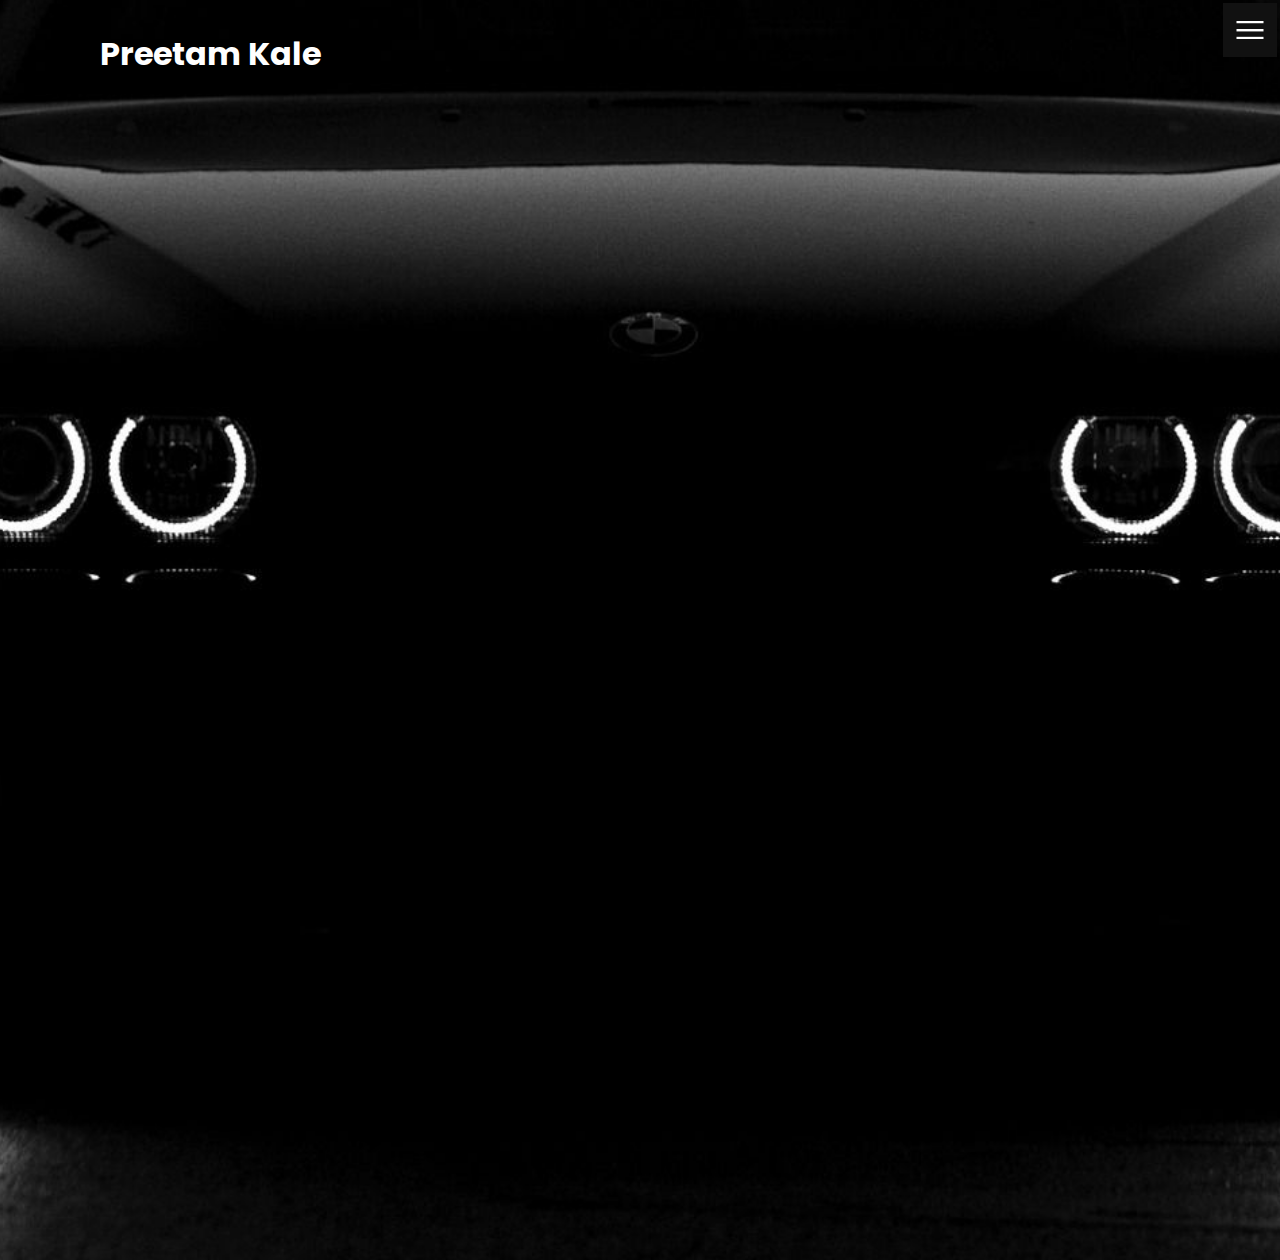
==== index.html @ 9e321c9f "initial commit" ====
<!DOCTYPE html>
<html lang="en">
<head>
    <meta charset="UTF-8">
    <meta http-equiv="X-UA-Compatible" content="IE=edge">
    <meta name="viewport" content="width=device-width, initial-scale=1.0">
    <link rel="stylesheet" href="css/style.css">
    <title>Preetam Kale</title>
</head>
<body>

    <header>

        <!-- <img src="../images/batman-icon-png-12042.png" alt="Batman" class="icon"></div> -->
        
        <!-- <div class="icon"></div> -->
        <div class="logo">Preetam Kale</div>
        <div class="toggle"></div>        
        <div class="navigation">
            <ul>
                <li><a href="index.html">Home</a></li>
                <li><a href="blog.html">Blog</a></li>
                <li><a href="booknotes.html">Book Notes</a></li>
                <li><a href="projects.html">Projects</a></li>
                <li><a href="resume.html">Resume</a></li>
                <li><a href="contact.html">Who am I ?</a></li>
            </ul>
        

        <div class="social-bar">

            <ul>
                <li>
                    <a href="https://instagram.com">
                    <img src="images/instagram.png" target="_blank" alt="instagram"></a>
                </li>

                <li id="linkedin">
                    <a href="https://linkedin.com">
                    <img src="images/linkedin.png" target="_blank" alt="linkedin"></a>
                </li>
            </ul>
            
            <a href="mailto:preetamkale@gmail.com" class="email-icon">
                <img src="images/email.png" alt="email">
            </a>

        </div>
    </div>
        

    </header>

    <section>

        <img src="images/1125053.jpg" class="home-img" alt="">
        <!-- <div class="home-content">
            <h1>We help to achieve <br> your goals</h1>
            <p> Lorem ipsum dolor sit amet consectetur adipisicing elit. 
                Illum saepe, ut deleniti deserunt nesciunt dignissimos facere 
                culpa sequi et veritatis aliquam blanditiis,
                dolor quisquam aliquid itaque modi assumenda eaque obcaecati.
            </p>

            <a href="contact.html" class="btn">Get Started</a>

        </div> -->

    </section>    
    
    <script src="js/script.js"></script>
</body>
</html>
---- css/style.css ----
@import url('https://fonts.googleapis.com/css2?family=Poppins:ital,wght@0,100;0,200;0,300;0,400;0,500;0,600;0,700;0,800;1,100;1,200;1,300&display=swap');


/* variable property. in this case color used can be reused for many elements. 
This way this property becomes configurable. If you want to change, you have to change it in one place*/

:root {
    --primary-color: #111
}

* {
    box-sizing: border-box;
    margin: 0;
    padding: 0;
}

html, body {
    font-family: 'Poppins', sans-serif;
    color: #111;
}


h1 {
    font-size: 30px;
    font-weight: 500;
}

p {
    margin: 20px 0 10px;
    font-size: 1.1rem;  /* by default font size is 16px in body or html and 1.1 rem is 1.1. times 16px*/
}

section {
    
    display: flex;
    height: 100vh;     /*  viewport height of box */
    align-items: center;
    justify-content: center;
    /* padding: 281px; */
}

.btn {
    cursor: pointer;
    display: inline-block;
    background: var(--primary-color);
    color: #fff;
    text-decoration: none;
    padding: 10px 30px;
}

.btn:hover{
    transform: scale(0.98);
}

.logo {
    position: absolute;
    color: #fff;
    top: 30px;
    left: 100px;
    font-size: 2rem;
    font-weight: 700;
    z-index: 20;  /* element is more towards you */
    
}

.logo:hover{
    color: steelblue;
}

/* TOGGLE */

.toggle {

    background: var(--primary-color) url(../images/menu.png);
    position: fixed;
    top:0;
    right:0;
    width: 60px;
    height: 60px;    
    z-index: 20;
    background-size: 30px;
    background-position: center;
    background-repeat: no-repeat;
    cursor: pointer;
    transform: scale(0.90);
}



.toggle:hover {
    transform: scale(0.88);
}

.toggle.active {

    background: var(--primary-color) url(../images/close.png);
    background-size: 25px;
    background-position: center;
    background-repeat: no-repeat;
    transform: scale(0.50)

}


/* HOME PAGE */

.home-content{
    position: relative;
    z-index: 10;
    max-width: 600px;
    
}

.home-img {
    /* background-image: url('images/.home-img.jpg'); */
    /* object-fit: cover; */
    position:absolute;
    /* align-items: center; */
    /* justify-content: center; */
    /* background-size: cover; */
    height: 180%;   /*height of the image changes based on the window size.*/
    /* transform: scale(0.7); */
}


/* NAVIGATION */
.navigation {
    position: fixed;
    top: 0;
    left:  100%;
    width: 100%;
    height: 100%;
    background-color: #0d0d0d;
    z-index: 15;
    display: flex;
    justify-content: center;
    align-items: center;

}

.navigation.active {
    left: 0;
}

.navigation ul {
    position: relative;
}

.navigation ul li {
    position: relative;
    list-style: none;    /*to remove bullet points*/
    text-align: center;    
    
}

.navigation ul li a {
    font-size: 2.2rem;
    text-decoration: none; /* to get rid of the underline*/
    font-weight: 300;
    color: #fff;
}


.navigation ul li a:hover {
    color: steelblue;
}

.navigation .social-bar {
    position: absolute;
    top: 0;
    left: 0;
    width: 60px;
    height: 100%;
    display: flex;
    justify-content: center;
    align-items: center;

}

.navigation .social-bar a {
    display: inline-block;
    transform: scale(0.5);
}

.navigation .email-icon {
    position: absolute;
    bottom: 20px;
    transform: scale(0.5);
}




@media (max-width: 1068px) {
    .home-img {
        display: none;
    }

    .logo {
        top: 10px;
        left: 40px;
        font-size: 1.5rem;
    }

    .navigation ul li a {
        font-size: 1.5rem;
    }

    

}
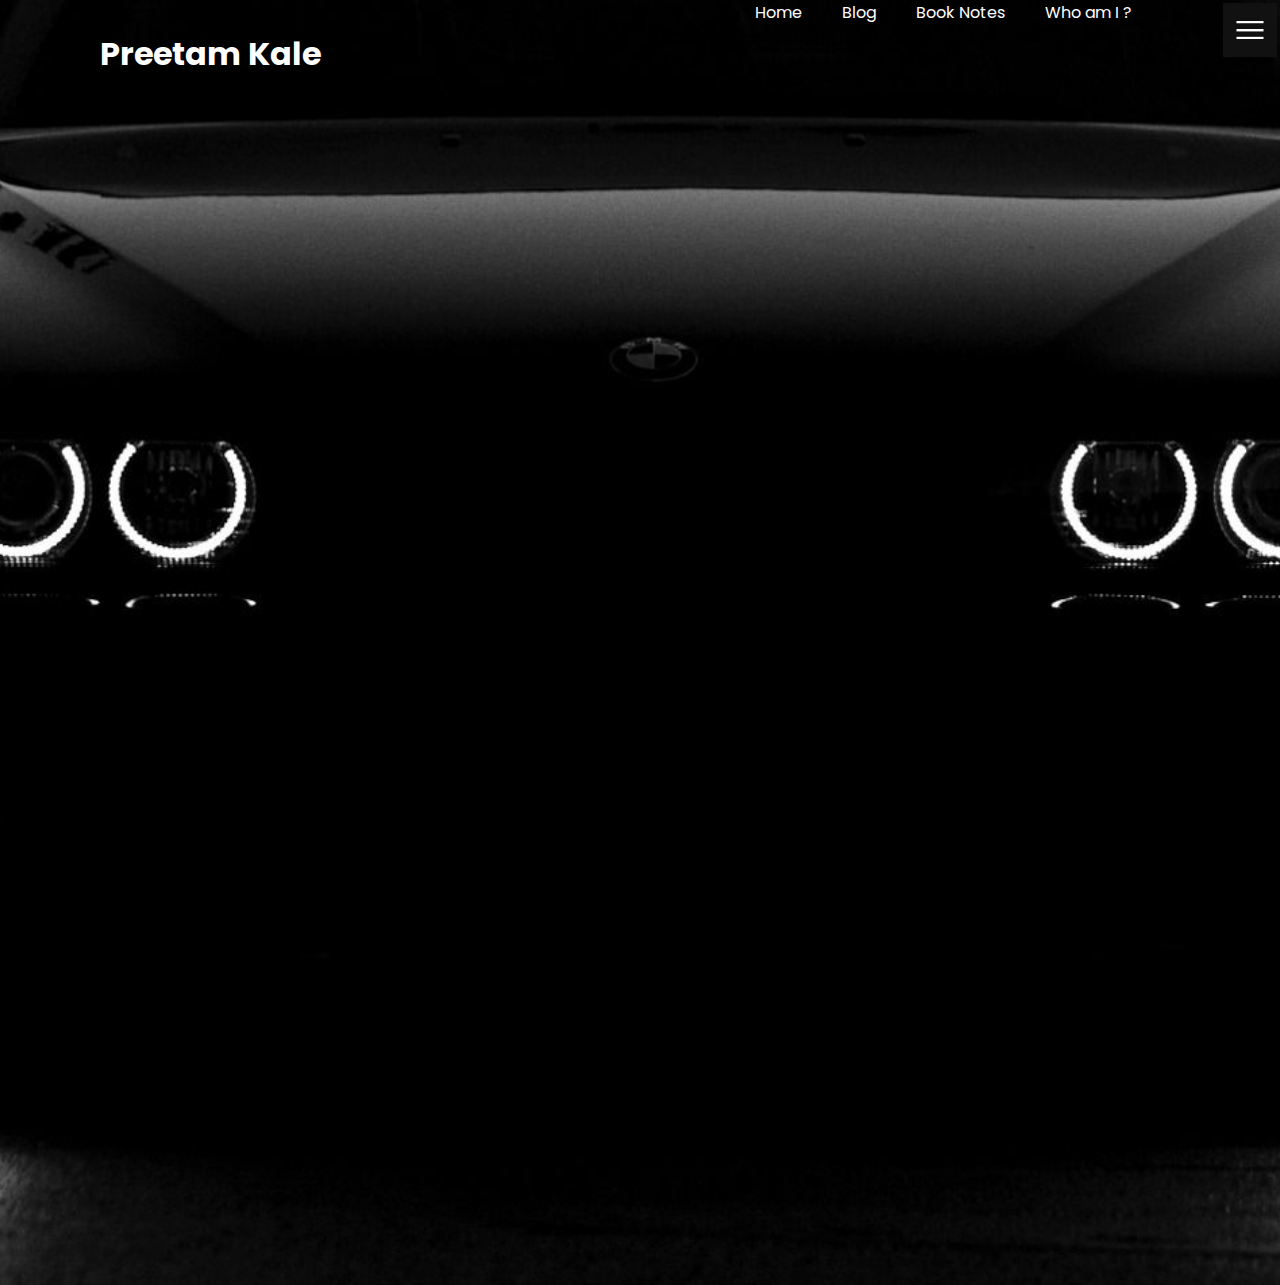
==== commit d630226f: "2nd commit" ====
--- a/index.html
+++ b/index.html
@@ -4,7 +4,7 @@
     <meta charset="UTF-8">
     <meta http-equiv="X-UA-Compatible" content="IE=edge">
     <meta name="viewport" content="width=device-width, initial-scale=1.0">
-    <link rel="stylesheet" href="css/style.css">
+    <link rel="stylesheet" href="style.css">
     <title>Preetam Kale</title>
 </head>
 <body>
@@ -14,6 +14,10 @@
         <!-- <img src="../images/batman-icon-png-12042.png" alt="Batman" class="icon"></div> -->
         
         <!-- <div class="icon"></div> -->
+        <a href="index.html">Home</a>
+        <a href="blog.html">Blog</a>
+        <a href="booknotes.html">Book Notes</a>
+        <a href="contact.html">Who am I ?</a>
         <div class="logo">Preetam Kale</div>
         <div class="toggle"></div>        
         <div class="navigation">
@@ -21,8 +25,6 @@
                 <li><a href="index.html">Home</a></li>
                 <li><a href="blog.html">Blog</a></li>
                 <li><a href="booknotes.html">Book Notes</a></li>
-                <li><a href="projects.html">Projects</a></li>
-                <li><a href="resume.html">Resume</a></li>
                 <li><a href="contact.html">Who am I ?</a></li>
             </ul>
         
--- a/style.css
+++ b/style.css
@@ -0,0 +1,226 @@
+@import url('https://fonts.googleapis.com/css2?family=Poppins:ital,wght@0,100;0,200;0,300;0,400;0,500;0,600;0,700;0,800;1,100;1,200;1,300&display=swap');
+
+
+/* variable property. in this case color used can be reused for many elements. 
+This way this property becomes configurable. If you want to change, you have to change it in one place*/
+
+:root {
+    --primary-color: #111
+}
+
+header{
+    display: flex;
+    justify-content: flex-end; 
+    width: 90%;
+}
+
+header a{
+    color: #fff;
+    z-index: 20;
+    margin-left: 20px;
+    margin-right: 20px;
+    text-decoration-line: none;
+    
+}
+
+* {
+    box-sizing: border-box;
+    margin: 0;
+    padding: 0;
+}
+
+html, body {
+    font-family: 'Poppins', sans-serif;
+    color: #111;
+}
+
+
+h1 {
+    font-size: 30px;
+    font-weight: 500;
+}
+
+p {
+    margin: 20px 0 10px;
+    font-size: 1.1rem;  /* by default font size is 16px in body or html and 1.1 rem is 1.1. times 16px*/
+}
+
+section {
+    
+    display: flex;
+    height: 100vh;     /*  viewport height of box */
+    align-items: center;
+    justify-content: center;
+    /* padding: 281px; */
+}
+
+.btn {
+    cursor: pointer;
+    display: inline-block;
+    background: var(--primary-color);
+    color: #fff;
+    text-decoration: none;
+    padding: 10px 30px;
+}
+
+.btn:hover{
+    transform: scale(0.98);
+}
+
+.logo {
+    position: absolute;
+    color: #fff;
+    top: 30px;
+    left: 100px;
+    font-size: 2rem;
+    font-weight: 700;
+    z-index: 20;  /* element is more towards you */
+    
+}
+
+.logo:hover{
+    color: steelblue;
+}
+
+/* TOGGLE */
+
+.toggle {
+
+    background: var(--primary-color) url(../images/menu.png);
+    position: fixed;
+    top:0;
+    right:0;
+    width: 60px;
+    height: 60px;    
+    z-index: 20;
+    background-size: 30px;
+    background-position: center;
+    background-repeat: no-repeat;
+    cursor: pointer;
+    transform: scale(0.90);
+}
+
+
+
+.toggle:hover {
+    transform: scale(0.88);
+}
+
+.toggle.active {
+
+    background: var(--primary-color) url(../images/close.png);
+    background-size: 25px;
+    background-position: center;
+    background-repeat: no-repeat;
+    transform: scale(0.50)
+
+}
+
+
+/* HOME PAGE */
+
+.home-content{
+    position: relative;
+    z-index: 10;
+    max-width: 600px;
+    
+}
+
+.home-img {
+    /* background-image: url('images/.home-img.jpg'); */
+    /* object-fit: cover; */
+    position:absolute;
+    /* align-items: center; */
+    /* justify-content: center; */
+    /* background-size: cover; */
+    height: 180%;   /*height of the image changes based on the window size.*/
+    /* transform: scale(0.7); */
+}
+
+
+/* NAVIGATION */
+.navigation {
+    position: fixed;
+    top: 0;
+    left:  100%;
+    width: 100%;
+    height: 100%;
+    background-color: #0d0d0d;
+    z-index: 15;
+    display: flex;
+    justify-content: center;
+    align-items: center;
+
+}
+
+.navigation.active {
+    left: 0;
+}
+
+.navigation ul {
+    position: relative;
+}
+
+.navigation ul li {
+    position: relative;
+    list-style: none;    /*to remove bullet points*/
+    text-align: center;    
+    
+}
+
+.navigation ul li a {
+    font-size: 2.2rem;
+    text-decoration: none; /* to get rid of the underline*/
+    font-weight: 300;
+    color: #fff;
+}
+
+
+.navigation ul li a:hover {
+    color: steelblue;
+}
+
+.navigation .social-bar {
+    position: absolute;
+    top: 0;
+    left: 0;
+    width: 60px;
+    height: 100%;
+    display: flex;
+    justify-content: center;
+    align-items: center;
+
+}
+
+.navigation .social-bar a {
+    display: inline-block;
+    transform: scale(0.5);
+}
+
+.navigation .email-icon {
+    position: absolute;
+    bottom: 20px;
+    transform: scale(0.5);
+}
+
+
+
+
+@media (max-width: 1068px) {
+    .home-img {
+        display: none;
+    }
+
+    .logo {
+        top: 10px;
+        left: 40px;
+        font-size: 1.5rem;
+    }
+
+    .navigation ul li a {
+        font-size: 1.5rem;
+    }
+
+    
+
+}